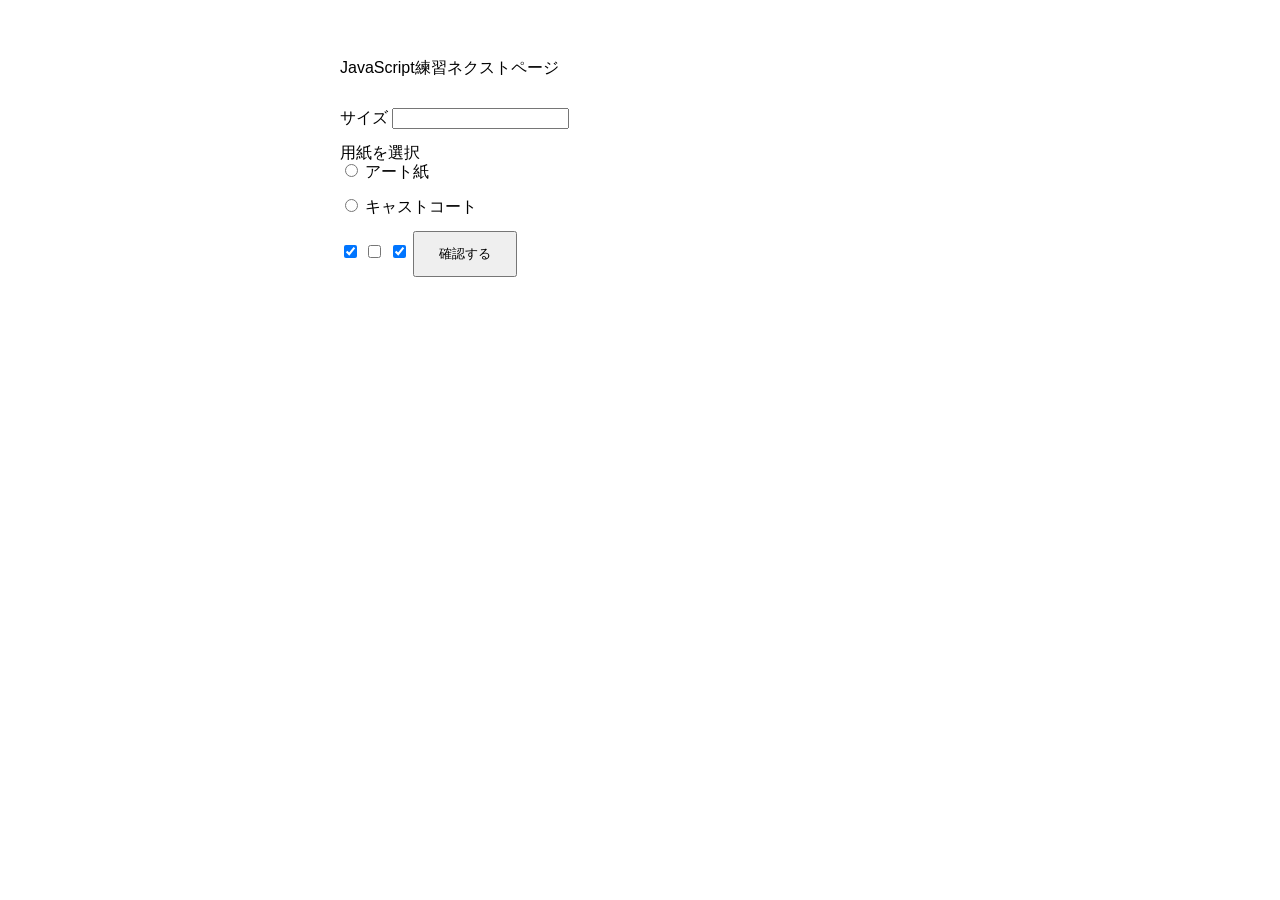
==== next.html @ 0592d587 "practice" ====
<!DOCTYPE html>
<html lang="en">
<head>
    <meta charset="UTF-8">
    <meta name="viewport" content="width=device-width, initial-scale=1.0">
    <link rel="stylesheet" href="css/reset.css">
    <link rel="stylesheet" href="css/style.css">
    <title>Document</title>
</head>
<body>
     <h1>JavaScript練習ネクストページ</h1>

    <label>
        サイズ
        <input type="number" class="size">
    </label>

    <p>用紙を選択</p>

    <label>
        <input type="radio" name="paper" value="art">
        アート紙
    </label>

    <label>
        <input type="radio" name="paper" value="cast">
        キャストコート
    </label>
    <input type="checkbox" name="option" value="cut">
    <input type="checkbox" name="option" value="laminate">
    <input type="checkbox" name="option" value="gloss">

    <button class="check">確認する</button>

</body>
    <script src="js/next.js"></script>
</html>
---- css/style.css ----
body {
    font-family: sans-serif;
    max-width: 600px;
    margin: 40px auto;
    padding: 20px;
}
h1{
    margin-bottom:32px;
}
label {
    display: block;
    margin-bottom: 16px;
}

button {
    padding: 12px 24px;
    cursor: pointer;
}
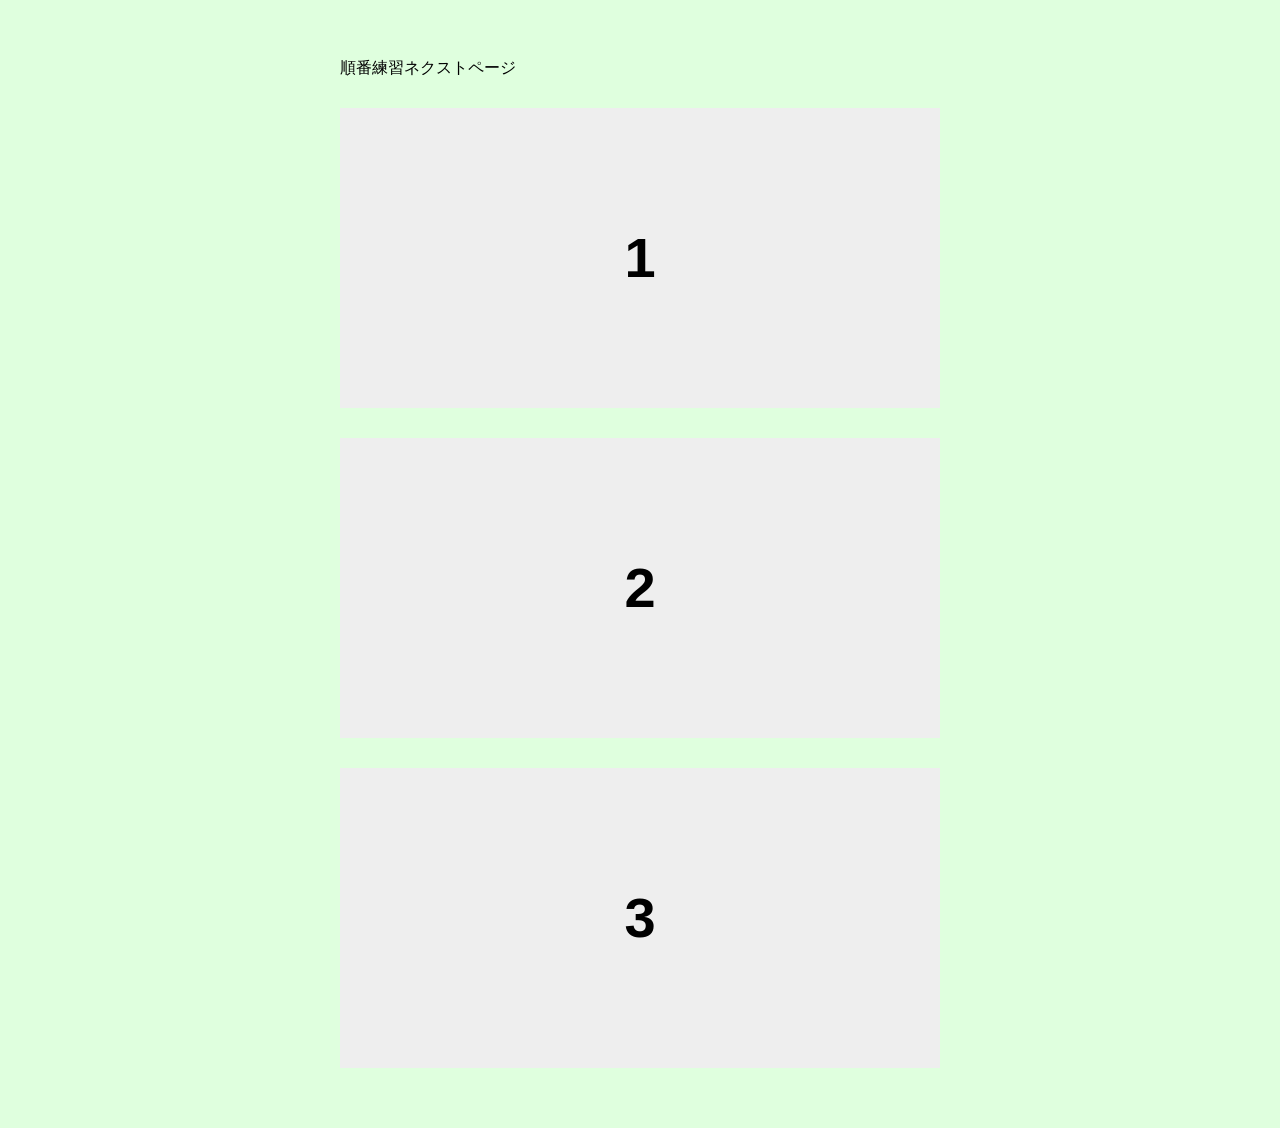
==== commit 26f6b82a: "注文順序変更の練習" ====
--- a/next.html
+++ b/next.html
@@ -7,30 +7,19 @@
     <link rel="stylesheet" href="css/style.css">
     <title>Document</title>
 </head>
-<body>
-     <h1>JavaScript練習ネクストページ</h1>
-
-    <label>
-        サイズ
-        <input type="number" class="size">
-    </label>
-
-    <p>用紙を選択</p>
-
-    <label>
-        <input type="radio" name="paper" value="art">
-        アート紙
-    </label>
-
-    <label>
-        <input type="radio" name="paper" value="cast">
-        キャストコート
-    </label>
-    <input type="checkbox" name="option" value="cut">
-    <input type="checkbox" name="option" value="laminate">
-    <input type="checkbox" name="option" value="gloss">
-
-    <button class="check">確認する</button>
+<body class="next-page">
+     <h1>順番練習ネクストページ</h1>
+        <div class="flex">
+        <div class="first-wrapper block-wrapper">
+            1
+        </div>
+        <div class="second-wrapper block-wrapper">
+            2
+        </div>
+        <div class="third-wrapper block-wrapper">
+            3
+        </div>
+    </div>
 
 </body>
     <script src="js/next.js"></script>
--- a/css/style.css
+++ b/css/style.css
@@ -3,6 +3,9 @@
     max-width: 600px;
     margin: 40px auto;
     padding: 20px;
+}
+.next-page{
+    background-color: #dfffde;
 }
 h1{
     margin-bottom:32px;
@@ -15,4 +18,25 @@
 button {
     padding: 12px 24px;
     cursor: pointer;
+}
+.inner{
+    max-width:1330px;
+    margin: 0 auto;
+    padding: 0px 15px;
+}
+.block-wrapper{
+    display: block;
+    align-content: center;
+    width: 100%;
+    height: 300px;
+    background-color: #eee;
+    font-size: 56px;
+    font-weight: bold;
+    text-align: center;
+    padding: auto;
+}
+.flex{
+    display: flex;
+    flex-direction: column;
+    gap:30px;
 }
